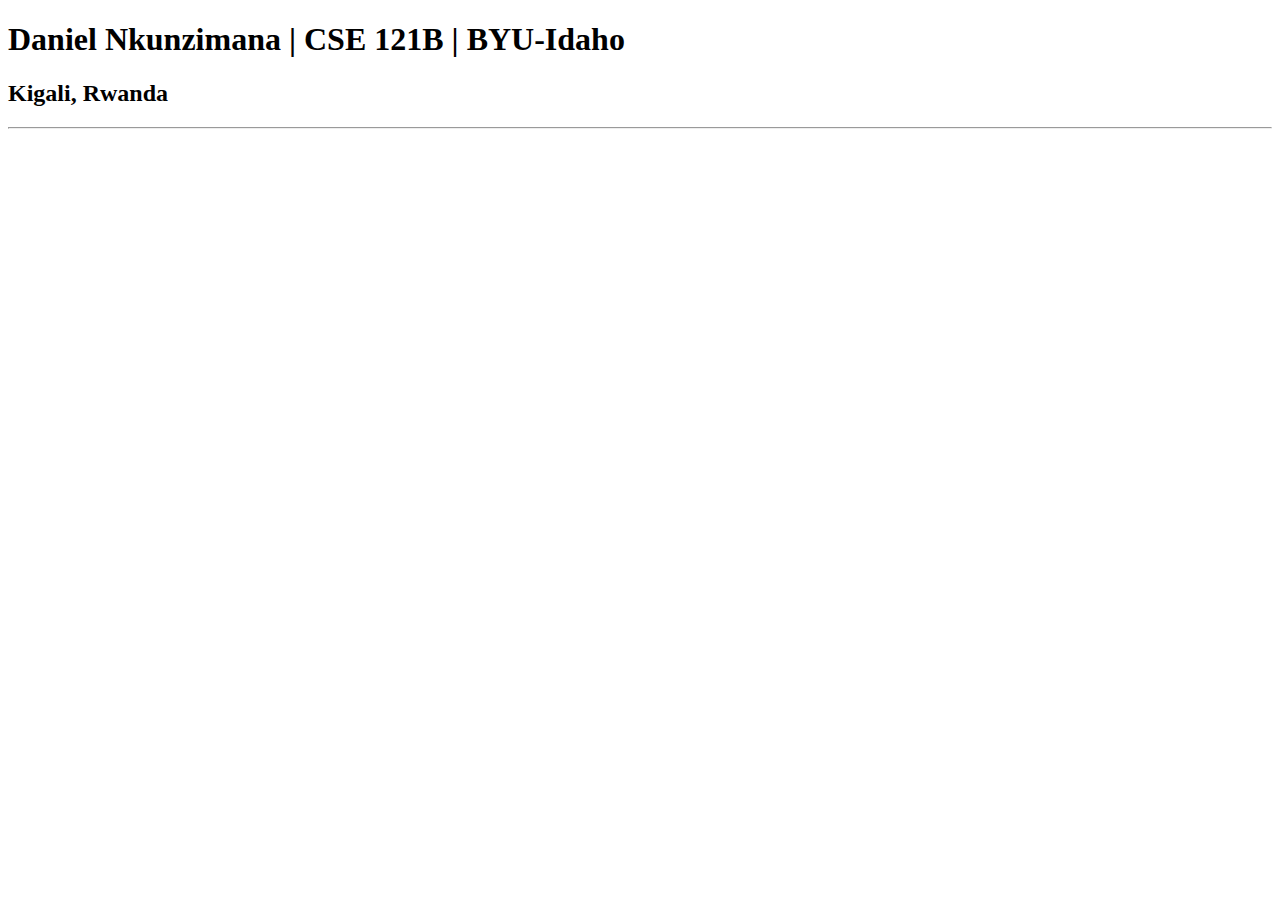
==== index.html @ 63a680e3 "first commit" ====
<!DOCTYPE html>
<html lang="en">
<head>
    <meta charset="UTF-8">
    <meta name="viewport" content="width=device-width, initial-scale=1.0">
    <title>Daniel Nkunzimana | CSE 121B | BYU-Idaho</title>
</head>
<body>
  <h1>Daniel Nkunzimana | CSE 121B | BYU-Idaho</h1>
  <h2>Kigali, Rwanda</h2> 
  <hr> 
</body>
</html>
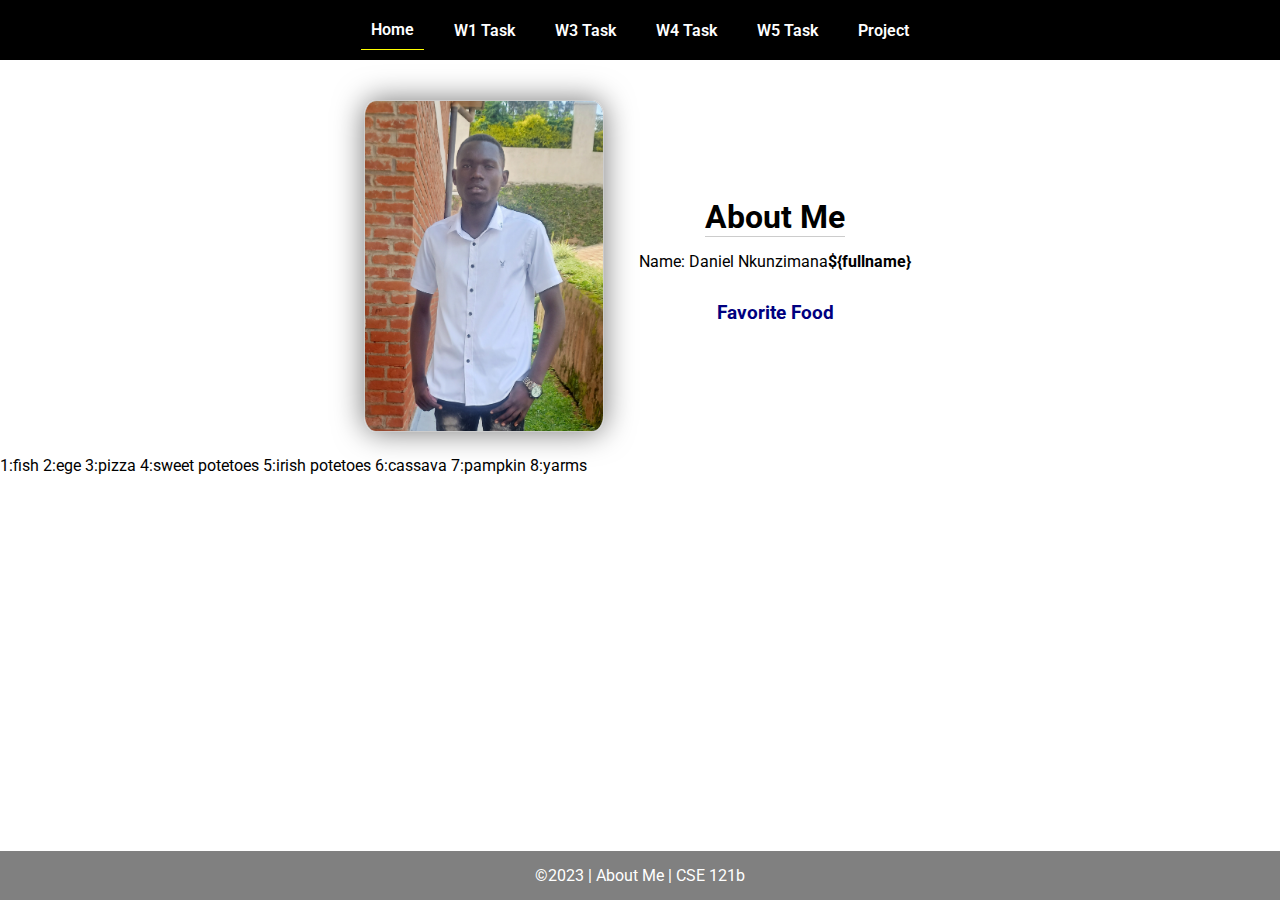
==== commit 6019a1fa: "add change" ====
--- a/index.html
+++ b/index.html
@@ -1,13 +1,45 @@
 <!DOCTYPE html>
 <html lang="en">
+
 <head>
-    <meta charset="UTF-8">
-    <meta name="viewport" content="width=device-width, initial-scale=1.0">
-    <title>Daniel Nkunzimana | CSE 121B | BYU-Idaho</title>
+  <meta charset="UTF-8">
+  <meta name="viewport" content="width=device-width, initial-scale=1.0">
+  <title>About Me | CSE 121b | W02: Programming Tasks</title>
+  <link rel="preconnect" href="https://fonts.googleapis.com">
+  <link rel="preconnect" href="https://fonts.gstatic.com" crossorigin>
+  <link href="https://fonts.googleapis.com/css2?family=Roboto:wght@400;600&display=swap"
+    rel="stylesheet">
+  <link rel="stylesheet" href="styles/main.css">
 </head>
+
 <body>
-  <h1>Daniel Nkunzimana | CSE 121B | BYU-Idaho</h1>
-  <h2>Kigali, Rwanda</h2> 
-  <hr> 
+  <nav>
+    <ul id="menu">
+      <li><a id="toggleMenu">&equiv;</a></li>
+      <li><a href="index.html" class="active">Home</a></li>
+      <li><a href="w01-task.html">W1 Task</a></li>
+      <li><a href="w03-task.html">W3 Task</a></li>
+      <li><a href="w04-task.html">W4 Task</a></li>
+      <li><a href="w05-task.html">W5 Task</a></li>
+      <li><a href="project.html">Project</a></li>
+    </ul>
+  </nav>
+  <main id="home">
+    <picture>
+      <img src="images/IMG_20221227_125120.jpg" alt="My Image">
+    </picture>
+    <section>
+      <h1>About Me</h1>
+      <div class="info">Name: Daniel Nkunzimana<span id="name"></span></div>
+      <h2>Favorite Food</h2>
+      <div class="block" id="food"></div>
+    </section>
+  </main>
+  <footer>
+    &copy;<span id="year"></span> | About Me | CSE 121b
+  </footer>
+  <script src="scripts/main.js"></script>
+  <script src="scripts/w02-task.js"></script>
 </body>
+
 </html>--- a/styles/main.css
+++ b/styles/main.css
@@ -0,0 +1,157 @@
+/* Universal Selector */
+* {
+    margin: 0;
+    padding: 0;
+    box-sizing: border-box;
+}
+
+/* HTML Selectors */
+body {
+    font-family: 'Roboto', Helvetica, sans-serif;
+}
+
+nav {
+    background-color: black;
+    width: 100%;
+    position: fixed;
+    top: 0;
+}
+
+nav ul {
+    display: flex;
+    flex-direction: column;
+    align-items: center;
+    max-width: fit-content;
+    margin: 0 auto;
+}
+
+nav ul li {
+    flex: 1 1 auto;
+}
+
+nav ul li:first-child {
+    display: block;
+    font-size: 2rem;
+}
+
+nav ul li:first-child a {
+    padding: 1px 10px;
+}
+
+nav ul li {
+    display: none;
+    list-style: none;
+    margin: 10px;
+}
+
+nav ul li a {
+    display: block;
+    padding: 10px;
+    text-decoration: none;
+    font-weight: 600;
+    color: white;
+    text-align: center;
+}
+
+nav ul li a:hover {
+    background-color: #efefef;
+    color: black;
+}
+
+h1, h2 {
+    text-align: center;
+    margin-bottom: 15px;
+
+}
+
+h1 {
+border-bottom: 1px solid #ccc;
+}
+
+h2 {
+    font-size: 1.2rem;
+    color: navy;
+    text-align: center;
+    margin-top: 30px;
+}
+
+main {
+    margin-top: 125px;
+    display: grid;
+    grid-template-columns: 1fr;
+    grid-gap: 20px;
+    align-items: center;
+    justify-content: center;
+}
+
+picture {
+    margin: 0 auto;
+}
+
+picture img {
+    width: 240px;
+    height: auto;
+    border-radius: 5%;
+    border: 1px solid #ccc;
+    box-shadow: 0 0 30px #777;
+}
+
+section {
+    display: flex;
+    flex-direction: column;
+    align-items: center;
+    margin: 10px
+}
+
+label {
+    margin: 15px 0;
+}
+
+footer {
+    background-color: gray;
+    color: white;
+    padding: 15px;
+    text-align: center;
+    width: 100%;
+    position: fixed;
+    bottom: 0;
+}
+
+/* Class Selectors */
+.active {
+    border-bottom: 1px solid yellow;
+}
+
+.open li {
+    display: block;
+}
+
+.block {
+    display: block;
+}
+
+/* ID Selectors */
+
+/* Media Queries */
+@media only screen and (min-width: 32.5em) {
+    nav ul {
+        flex-direction: row;
+    }
+
+    nav ul li:first-child {
+        display: none;
+    }
+
+    nav ul li {
+        display: block;
+    }
+
+    main {
+        margin: 100px auto 20px;
+        grid-template-columns: 250px 1fr;
+        max-width: -moz-fit-content;
+        max-width: fit-content;
+
+    }
+
+}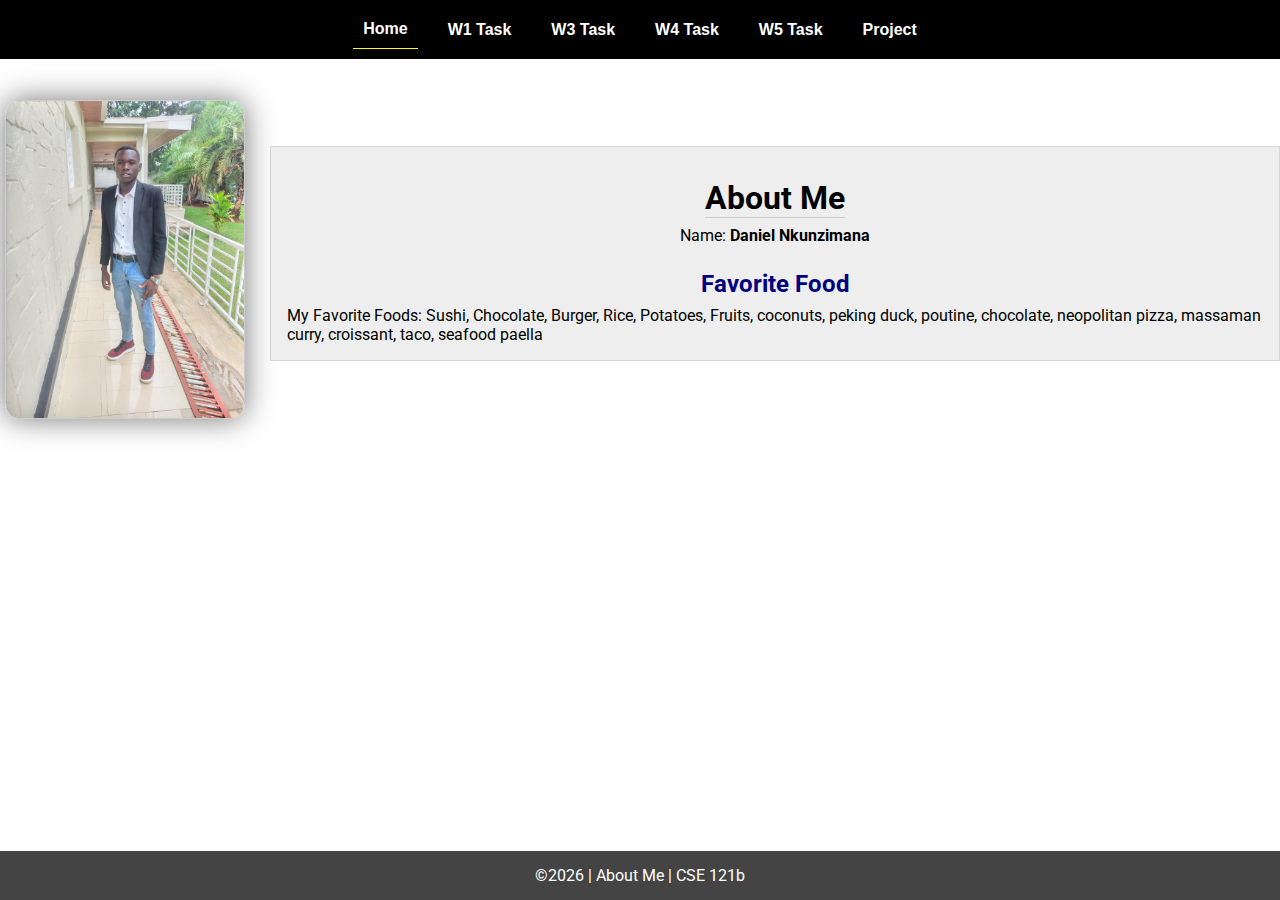
==== commit c9d367fe: "add change" ====
--- a/index.html
+++ b/index.html
@@ -7,8 +7,7 @@
   <title>About Me | CSE 121b | W02: Programming Tasks</title>
   <link rel="preconnect" href="https://fonts.googleapis.com">
   <link rel="preconnect" href="https://fonts.gstatic.com" crossorigin>
-  <link href="https://fonts.googleapis.com/css2?family=Roboto:wght@400;600&display=swap"
-    rel="stylesheet">
+  <link href="https://fonts.googleapis.com/css2?family=Roboto:wght@400;600&display=swap" rel="stylesheet">
   <link rel="stylesheet" href="styles/main.css">
 </head>
 
@@ -26,11 +25,11 @@
   </nav>
   <main id="home">
     <picture>
-      <img src="images/IMG_20221227_125120.jpg" alt="My Image">
+      <img src="images/myimage.jpg" id="profileImage" alt="Profile Image" width="300" height="300">
     </picture>
     <section>
       <h1>About Me</h1>
-      <div class="info">Name: Daniel Nkunzimana<span id="name"></span></div>
+      <div class="info">Name: <span id="name"></span></div>
       <h2>Favorite Food</h2>
       <div class="block" id="food"></div>
     </section>
@@ -42,4 +41,4 @@
   <script src="scripts/w02-task.js"></script>
 </body>
 
-</html>+</html>
--- a/styles/main.css
+++ b/styles/main.css
@@ -21,6 +21,7 @@
     display: flex;
     flex-direction: column;
     align-items: center;
+    max-width: -moz-fit-content;
     max-width: fit-content;
     margin: 0 auto;
 }
@@ -51,6 +52,7 @@
     font-weight: 600;
     color: white;
     text-align: center;
+    font-family: 'Arial Narrow', Arial, sans-serif;
 }
 
 nav ul li a:hover {
@@ -58,30 +60,34 @@
     color: black;
 }
 
-h1, h2 {
-    text-align: center;
-    margin-bottom: 15px;
-
+h1,
+h2 {
+    text-align: center;
+    margin: 1rem 0 .5rem;
 }
 
 h1 {
-border-bottom: 1px solid #ccc;
+    border-bottom: 1px solid #ccc;
+}
+
+#gridly h1 {
+    margin-top: 80px;
 }
 
 h2 {
-    font-size: 1.2rem;
+    font-size: 1.5rem;
     color: navy;
     text-align: center;
-    margin-top: 30px;
-}
-
-main {
-    margin-top: 125px;
-    display: grid;
-    grid-template-columns: 1fr;
-    grid-gap: 20px;
-    align-items: center;
-    justify-content: center;
+    margin-top: 25px;
+}
+
+h3 {
+    font-size: 1.3rem;
+    margin-bottom: 1rem;
+}
+
+header {
+    margin-top: 70px;
 }
 
 picture {
@@ -100,15 +106,59 @@
     display: flex;
     flex-direction: column;
     align-items: center;
-    margin: 10px
+    margin: 0 auto 1rem;
+    border: 1px solid rgba(0, 0, 0, .1);
+    padding: 1rem;
+    background-color: #eee;
+}
+
+article {
+    margin-bottom: 1rem;
+}
+
+article div {
+    margin-bottom: .5rem;
+    text-align: right;
 }
 
 label {
-    margin: 15px 0;
+    padding: .35rem;
+}
+
+input {
+    padding: .35rem;
+}
+
+input[type="button"] {
+    padding: .5rem;
+    background-color: #444;
+    color: white;
+    border: none;
+    border-radius: 5px;
+    cursor: pointer;
+    width: 100%
+}
+
+input[type="checkbox"] {
+    width: 25px;
+    height: 25px;
+}
+
+dt {
+    font-weight: 700;
+}
+
+dt::before {
+    content: "🏘️ ";
+}
+
+dd {
+    margin: 0 0 .5rem 2rem;
+    font-size: smaller;
 }
 
 footer {
-    background-color: gray;
+    background-color: #444;
     color: white;
     padding: 15px;
     text-align: center;
@@ -130,7 +180,104 @@
     display: block;
 }
 
+.larger {
+    font-size: larger;
+    color: red;
+}
+
+.right {
+    width: 100%;
+    text-align: right;
+}
+
+.middle {
+    display: flex;
+    align-items: center;
+    justify-content: right;
+    gap: 1rem;
+}
+
 /* ID Selectors */
+
+#home {
+    margin-top: 125px;
+    display: grid;
+    grid-template-columns: 1fr;
+    grid-gap: 20px;
+    align-items: center;
+    justify-content: center;
+}
+
+
+#section1 {
+    background-color: rgb(225, 250, 225, .5);
+}
+
+#section2 {
+    background-color: rgba(200, 200, 250, 0.5);
+
+}
+
+#section2 div {
+    margin-bottom: 1rem;
+}
+
+#section3 {
+    background-color: rgb(250, 225, 250, .5);
+}
+
+#sortBy {
+    appearance: none;
+    display: flex;
+    padding: .5rem;
+    background-color: #eee;
+    color: #444;
+    font-weight: 700;
+    margin: 1rem auto;
+    width: 200px;
+    border: 1px solid rgba(0, 0, 0, .2);
+    text-align: center;
+}
+
+#sortBy option:disabled {
+    font-style: italic;
+    padding: 1rem;
+    background-color: #111;
+    color: #eee;
+}
+
+#temples {
+    display: grid;
+    grid-template-columns: repeat(auto-fit, minmax(320px, 1fr));
+    grid-gap: .5rem;
+    align-items: center;
+    margin-bottom: 3rem;
+}
+
+#temples article {
+    height: 250px;
+    margin: .5rem;
+    border: 1px solid rgba(0, 0, 0, .1);
+    padding: 1rem;
+    background-color: #eee;
+    display: flex;
+    flex-direction: column;
+    align-items: center;
+    justify-content: center;
+}
+
+#temples h4 {
+    color: navy;
+    font-size: smaller;
+}
+
+
+#temples img {
+    width: 250px;
+    height: auto;
+    box-shadow: 0 0 30px #777;
+    margin: .5rem;
+}
 
 /* Media Queries */
 @media only screen and (min-width: 32.5em) {
@@ -146,12 +293,23 @@
         display: block;
     }
 
-    main {
+    section {
+        min-width: 300px;
+    }
+
+    #home {
         margin: 100px auto 20px;
         grid-template-columns: 250px 1fr;
         max-width: -moz-fit-content;
         max-width: fit-content;
-
+    }
+
+    #task3 {
+        display: grid;
+        grid-template-columns: 1fr 1fr;
+        grid-gap: 5px;
+        margin: 0 auto;
+        max-width: 950px;
     }
 
 }